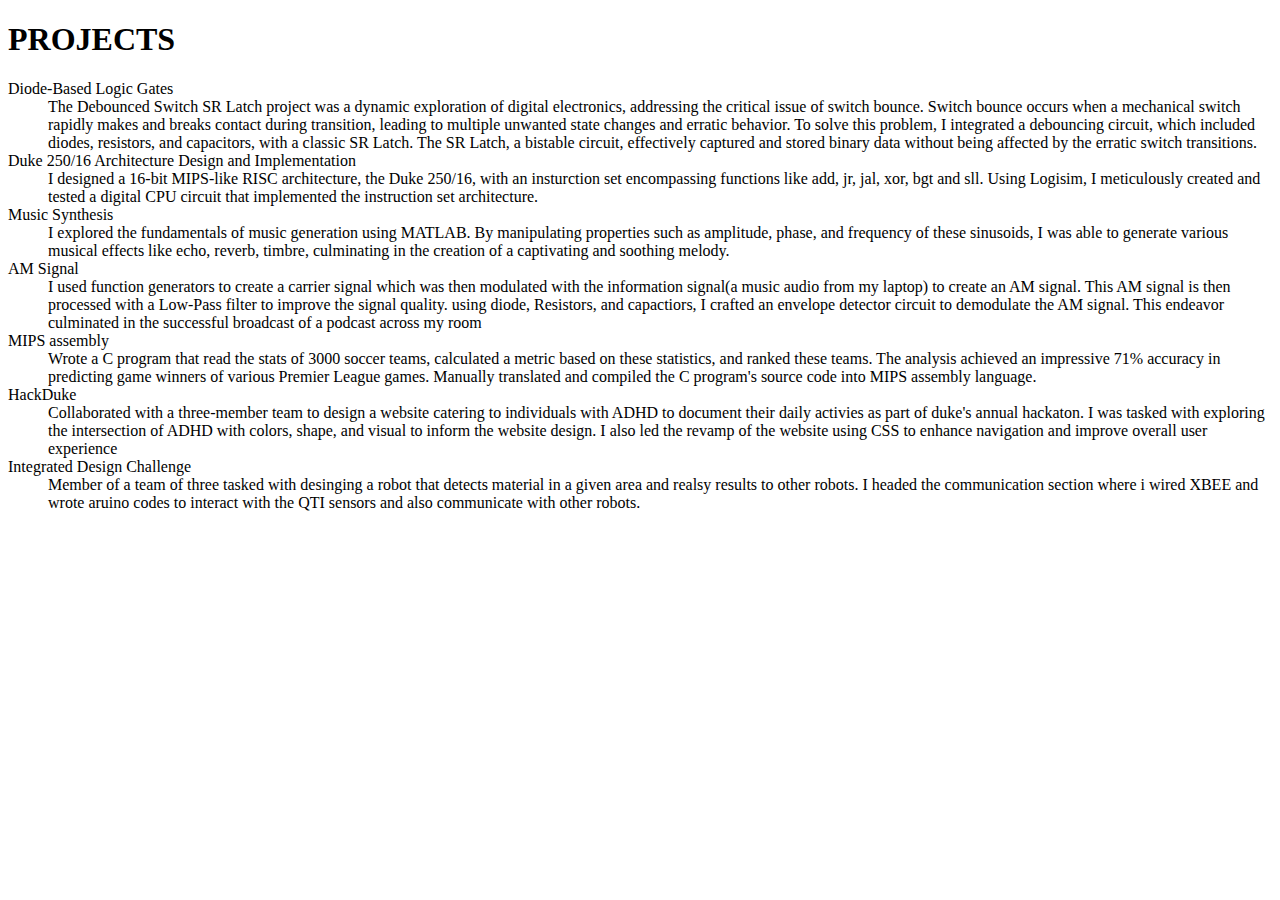
==== Projects.html @ 01ab9a17 "She's screaming at me" ====
<!DOCTYPE html>
<html>

<head>
  <meta charset="utf-8">
  <meta name="viewport" content="width=device-width">
  <title>Oluwagbotemi Joseph Ogunbadewa </title>
  <link href="style.css" rel="stylesheet" type="text/css" />
</head>

<body>
<h1>PROJECTS</h1>
<dl>
    <dt>Diode-Based Logic Gates</dt>
    <dd>The Debounced Switch SR Latch project was a dynamic exploration of digital electronics, addressing the critical issue of switch bounce. 
        Switch bounce occurs when a mechanical switch rapidly makes and breaks contact during transition, leading to multiple unwanted state changes and erratic behavior. 
        To solve this problem, I integrated a debouncing circuit, which included diodes, resistors, and capacitors, with a classic SR Latch. The SR Latch, a bistable circuit,  effectively captured and stored binary data without being affected by the erratic switch transitions. 
    </dd>

    <dt>Duke 250/16 Architecture Design and Implementation</dt>
    <dd>I designed a 16-bit MIPS-like RISC architecture, the Duke 250/16, with an insturction set encompassing functions like add, jr, jal, xor, bgt and sll. Using Logisim, I meticulously created and tested a digital CPU circuit that implemented the instruction set architecture.</dd>

    <dt>Music Synthesis</dt>
    <dd>I explored the fundamentals of music generation using MATLAB. By manipulating properties such as amplitude, phase, and frequency of these sinusoids, I was able to generate various musical effects like echo, reverb, timbre, culminating in the creation of a captivating and soothing melody. </dd>

    <dt>AM Signal</dt>
    <dd>I used function generators to create a carrier signal which was then modulated with the information signal(a music audio from my laptop) to create an AM signal. This AM signal is then processed with a Low-Pass filter to improve the signal quality. using diode, Resistors, and capactiors, I crafted an envelope detector circuit to demodulate the AM signal. This endeavor culminated in the successful broadcast of a podcast across my room </dd>

    <dt>MIPS assembly</dt>
    <dd>Wrote a C program that read the stats of 3000 soccer teams, calculated a metric based on these statistics, and ranked these teams. The analysis achieved an impressive 71% accuracy in predicting game winners of various Premier League games. Manually translated and compiled the C program's source code into MIPS assembly language. </dd>

    <dt> HackDuke</dt>
    <dd>Collaborated with a three-member team to design a website catering to individuals with ADHD to document their daily activies as part of duke's annual hackaton. I was tasked with exploring the intersection of ADHD with colors, shape, and visual to inform the website design. I also led the revamp of the website using CSS to enhance navigation and improve overall user experience</dd>

    <dt>Integrated Design Challenge</dt>
    <dd>Member of a team of three tasked with desinging a robot that detects material in a given area and realsy results to other robots. I headed the communication section where i wired XBEE and wrote aruino codes to interact with the QTI sensors and also communicate with other robots.  </dd>

</dl>


</body>

</html>
---- style.css ----
body html{
    height: 100vh;
    width:100vh;
    margin:0%;
    padding:0%;
    overflow: hidden;
}
#videocontainer{
    overflow:hidden;
    margin:0px;
    padding:0px;
    background: linear-gradient(135deg, rgba(255, 220, 130, 0.2), rgba(255, 255, 255, 0.4));
    position: absolute
    z-index: -1;
    
}
#video{
    height:100vh;
    width:105%;
    object-fit: cover;
    padding:0px;
    margin:0px;
}
#navigationbar{
    position: relative;
}
/*#navigationbar img{
    float:left;
    position: relative;
    border:solid;
    width:10%;
    height: 10%;
    border-radius: 20px;
    border-width: 0px;
}
*/

#navlist{
    position: fixed;
    right: 0px;
    top: 10px;

}
#navigationbar li{
    float: left;
    margin-right: 25px;
    padding: 2px;
    list-style: none;
}
#navigationbar li:hover{
    transform: scaleX(2.0);
    transform: scaleY(1.4);

}
#navigationbar li a:hover{
    color:blue;
}
#navigationbar li a{
    text-decoration: none; 
    color: #ffcc00;
    font-weight: 5px;
    font-size: 20px;
    transition-property: transform;
    transition-duration: 0.8s;
}

#name_and_student{
    position: relative;
    border:none;
    top: -60vh;
    color: orange;
    float:left;
    width:49%;
    height: 50%;
}



#selfie{
    height:100%;
    width:100%;
}
#slider{
    width: 50vw;
    height: 50vh;
    overflow:hidden;

}
#figure{
    width:500%;
    height:100%;

}
#slider img{
    width: 20%;
    height:100%;
    margin:0px;
    padding:0px;
    background-color: red;
    animation-name: activities;
    animation-duration: 20s;
    animation-timing-function: cubic-bezier(1, -0.17, 1, -0.17);
    animation-fill-mode: backwards;
    animation-iteration-count: infinite;
    /*animation-delay: 4s;*/
    float:left;

}
@keyframes activities{
    0%{
        transform: translateX(0%);
    }
    20%{
        transform: translateX(-100%);
    }
    40%{
        transform: translateX(-200%);
    }
    60%{
        transform: translateX(-300%);
    }
    80%{
        transform: translateX(-400%);
    }
}
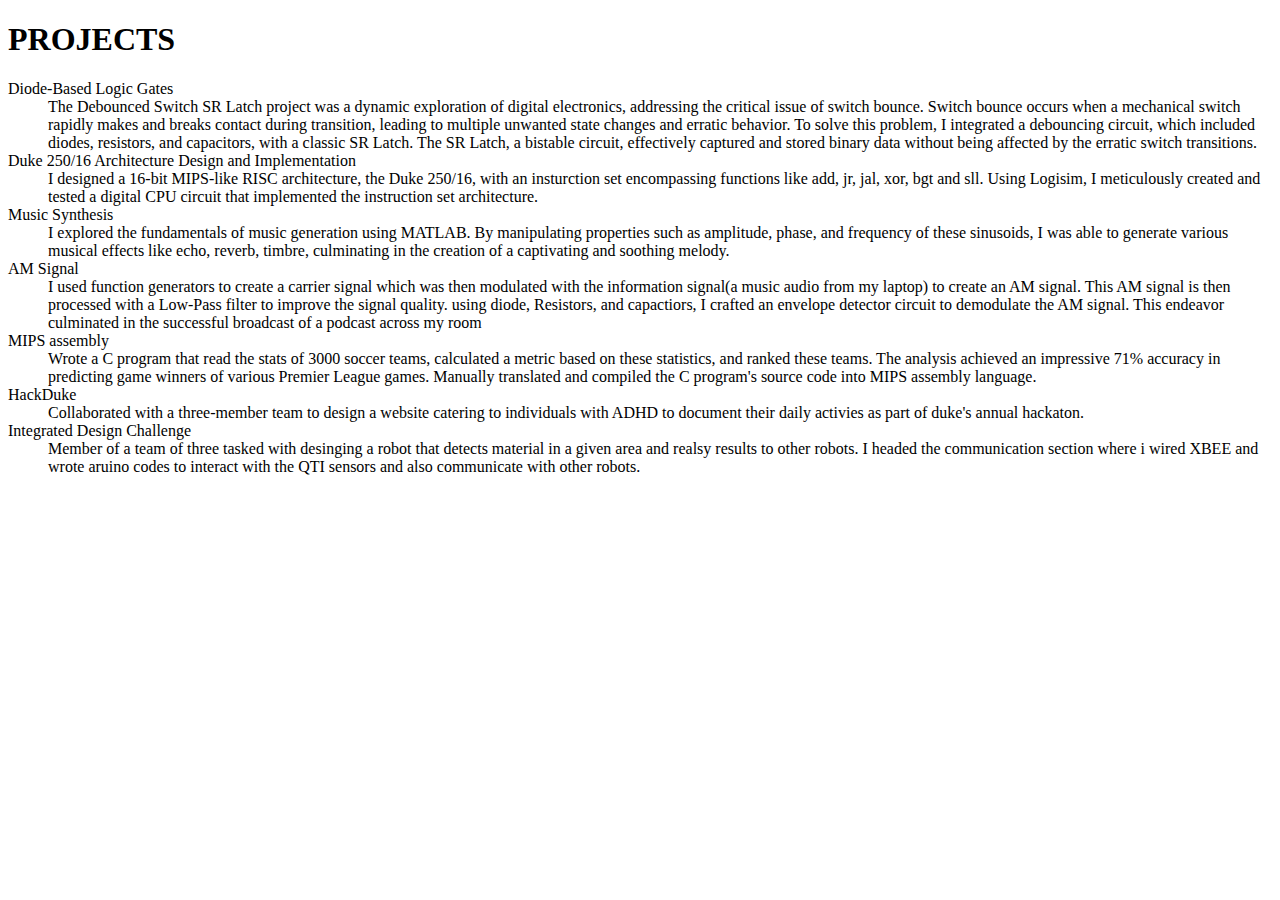
==== commit 4b603ebe: "Changed Projects" ====
--- a/Projects.html
+++ b/Projects.html
@@ -30,7 +30,7 @@
     <dd>Wrote a C program that read the stats of 3000 soccer teams, calculated a metric based on these statistics, and ranked these teams. The analysis achieved an impressive 71% accuracy in predicting game winners of various Premier League games. Manually translated and compiled the C program's source code into MIPS assembly language. </dd>
 
     <dt> HackDuke</dt>
-    <dd>Collaborated with a three-member team to design a website catering to individuals with ADHD to document their daily activies as part of duke's annual hackaton. I was tasked with exploring the intersection of ADHD with colors, shape, and visual to inform the website design. I also led the revamp of the website using CSS to enhance navigation and improve overall user experience</dd>
+    <dd>Collaborated with a three-member team to design a website catering to individuals with ADHD to document their daily activies as part of duke's annual hackaton. </dd>
 
     <dt>Integrated Design Challenge</dt>
     <dd>Member of a team of three tasked with desinging a robot that detects material in a given area and realsy results to other robots. I headed the communication section where i wired XBEE and wrote aruino codes to interact with the QTI sensors and also communicate with other robots.  </dd>
